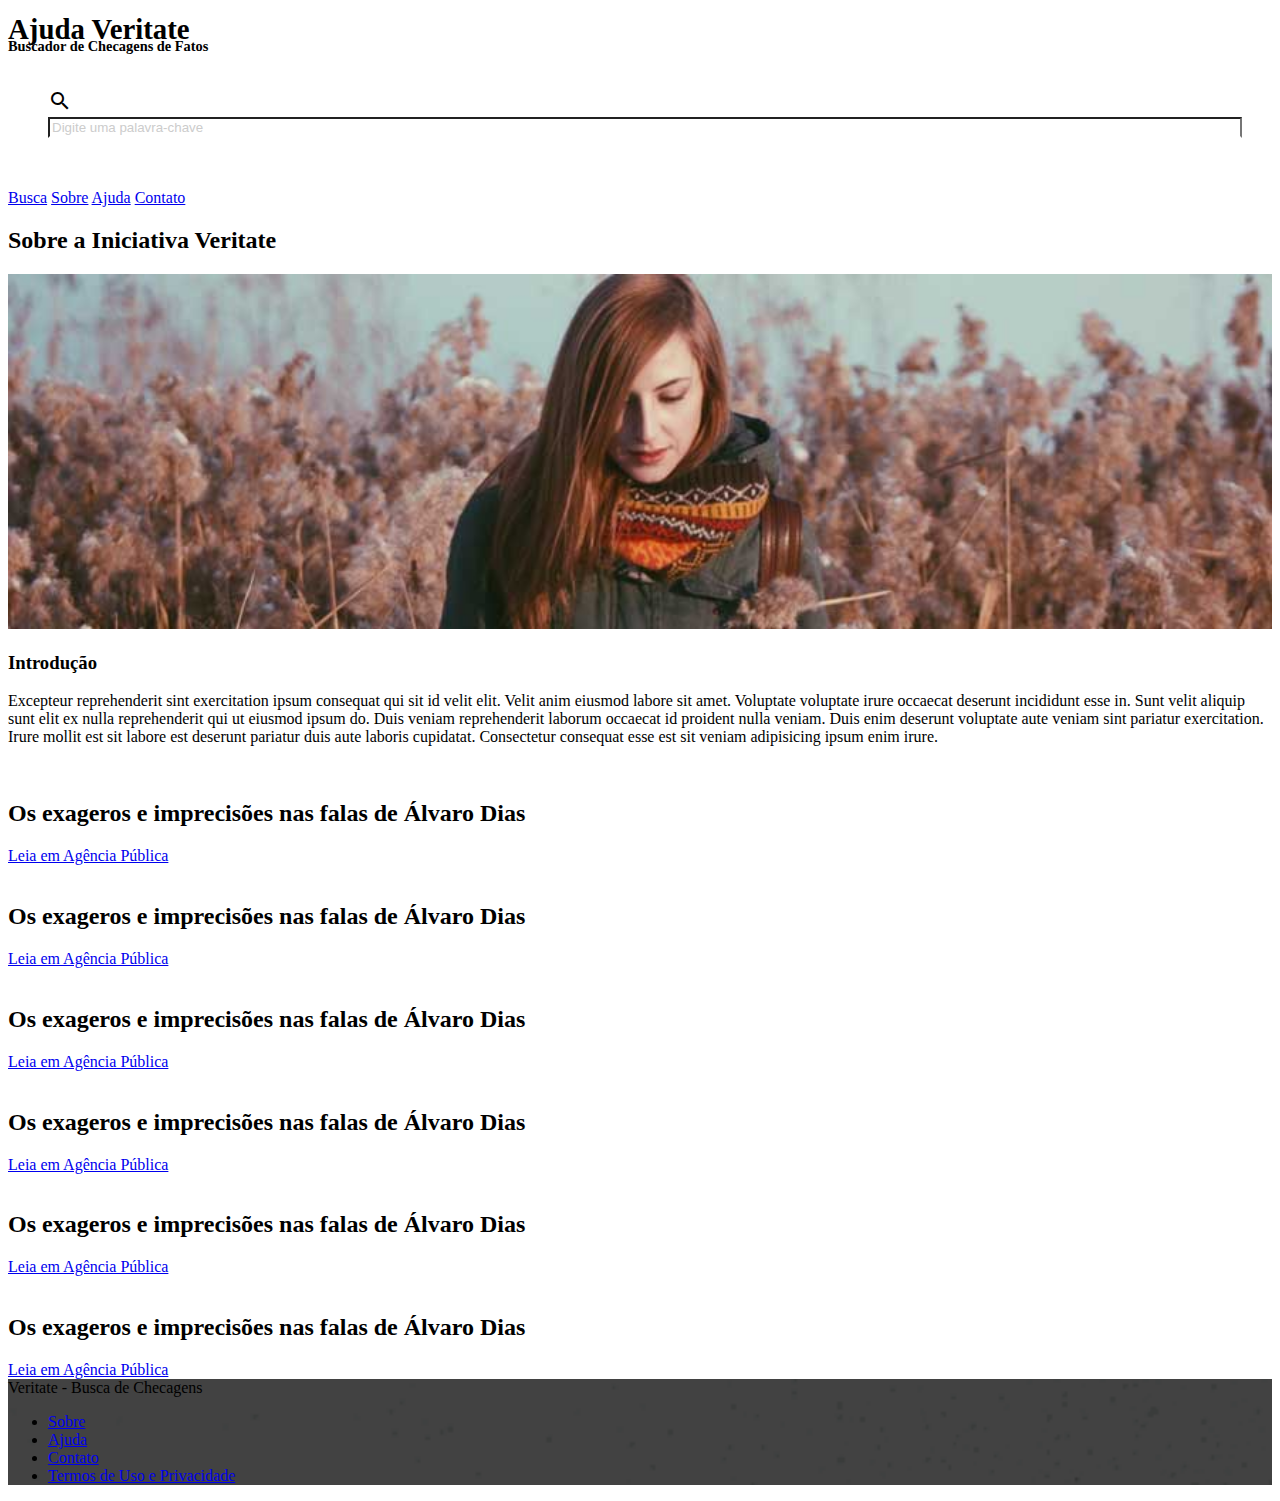
==== ajuda.html @ 4388f59d "## 0.1.0 - [2018-05-07] WIP" ====
<!doctype html>
<!--
  Veritate Fact Check Search
  Copyright 2018 Celso Bessa. All rights reserved.

  Licensed under the Apache License, Version 2.0 (the "License");
  you may not use this file except in compliance with the License.
  You may obtain a copy of the License at

      https://www.apache.org/licenses/LICENSE-2.0

  Unless required by applicable law or agreed to in writing, software
  distributed under the License is distributed on an "AS IS" BASIS,
  WITHOUT WARRANTIES OR CONDITIONS OF ANY KIND, either express or implied.
  See the License for the specific language governing permissions and
  limitations under the License
-->
<html lang="en">
  <head>
    <meta charset="utf-8">
    <meta http-equiv="X-UA-Compatible" content="IE=edge">
    <meta name="description" content="A search interface for fact checking articles using Veritate Initiative Public Index and API">
    <meta name="viewport" content="width=device-width, initial-scale=1.0, minimum-scale=1.0">
    <title>Ajuda Veritate - Busca de Checagens de Fato</title>

    <!-- Add to homescreen for Chrome on Android -->
    <meta name="mobile-web-app-capable" content="yes">
    <link rel="icon" sizes="192x192" href="images/android-desktop.png">

    <!-- Add to homescreen for Safari on iOS -->
    <meta name="apple-mobile-web-app-capable" content="yes">
    <meta name="apple-mobile-web-app-status-bar-style" content="black">
    <meta name="apple-mobile-web-app-title" content="Veritate Fact Check Search">
    <link rel="apple-touch-icon-precomposed" href="images/ios-desktop.png">

    <!-- Tile icon for Win8 (144x144 + tile color) -->
    <meta name="msapplication-TileImage" content="images/touch/ms-touch-icon-144x144-precomposed.png">
    <meta name="msapplication-TileColor" content="#3372DF">

    <link rel="shortcut icon" href="images/favicon.png">

    <link rel="stylesheet" href="https://fonts.googleapis.com/css?family=Roboto:regular,bold,italic,thin,light,bolditalic,black,medium&amp;lang=en">
    <link rel="stylesheet" href="https://fonts.googleapis.com/icon?family=Material+Icons">
    <link rel="stylesheet" href="https://code.getmdl.io/1.3.0/material.deep_purple-indigo.min.css">
    <link rel="stylesheet" href="styles.css">
    <style>
    #view-source {
      position: fixed;
      display: block;
      right: 0;
      bottom: 0;
      margin-right: 40px;
      margin-bottom: 40px;
      z-index: 900;
    }
    </style>
  </head>
  <body>
    <div class="mdl-layout mdl-js-layout mdl-layout--fixed-header">
        <header class="mdl-layout__header">
          <div class="mdl-layout__header-row">
            <!-- Title -->
            <h1 class="mdl-layout__title main-title">Ajuda Veritate <small>Buscador de Checagens de Fatos</small>
            </h1>
            <!-- Add spacer, to align navigation to the right -->
            <div class="mdl-layout-spacer"></div>
            <!-- Navigation -->
            <div class="mdl-layout--large-screen-only">
              <nav class="mdl-navigation">
                <a class="mdl-navigation__link is-active" href="index.html">Busca</a>
                <a class="mdl-navigation__link" href="sobre.html">Sobre</a>
                <a class="mdl-navigation__link" href="ajuda.html">Ajuda</a>
                <a class="mdl-navigation__link" href="contato.html">Contato</a>
              </nav>
            </div>
          </div>
          <div class="mdl-layout__header-row portfolio-logo-row">
            <form action="#">
              <label class="mdl-button mdl-js-button mdl-button--icon" for="search">
                <i class="material-icons">search</i>
              </label>
              <div class="mdl-textfield mdl-js-textfield mdl-textfield--floating-label" id="search-wrapper">
                <input class="mdl-textfield__input" type="text" id="search" placeholder="Digite uma palavra-chave" aria-placeholder="digite uma palavra-chave ou nome">
              </div>
            </form>
          </div>
        </header>
      <div class="mdl-layout__drawer mdl-layout--small-screen-only">
        <nav class="mdl-navigation mdl-typography--body-1-force-preferred-font">
          <a class="mdl-navigation__link is-active" href="index.html">Busca</a>
          <a class="mdl-navigation__link" href="sobre.html">Sobre</a>
          <a class="mdl-navigation__link" href="ajuda.html">Ajuda</a>
          <a class="mdl-navigation__link" href="contato.html">Contato</a>
        </nav>
      </div>
      <main class="mdl-layout__content">
        <div class="mdl-grid main-grid">

            <div class="mdl-cell mdl-cell--12-col mdl-card mdl-shadow--4dp">
                <div class="mdl-card__title">
                    <h2 class="mdl-card__title-text">Sobre a Iniciativa Veritate</h2>
                </div>
                <div class="mdl-card__media">
                    <img class="article-image" src=" images/about-header.jpg" border="0" alt="">
                </div>

                <div class="mdl-grid">
                    <div class="mdl-cell mdl-cell--12-col mdl-card__supporting-text">
                        <h3 class="mdl-typography--headline">Introdução</h3>
                        <p>
                            Excepteur reprehenderit sint exercitation ipsum consequat qui sit id velit elit. Velit anim eiusmod labore sit amet. Voluptate voluptate irure occaecat deserunt incididunt esse in. Sunt velit aliquip sunt elit ex nulla reprehenderit qui ut eiusmod ipsum do. Duis veniam reprehenderit laborum occaecat id proident nulla veniam. Duis enim deserunt voluptate aute veniam sint pariatur exercitation. Irure mollit est sit labore est deserunt pariatur duis aute laboris cupidatat. Consectetur consequat esse est sit veniam adipisicing ipsum enim irure.
                        </p>
                    </div>
                </div>
            </div>
          <div class="mdl-cell mdl-card mdl-shadow--4dp portfolio-card">
            <div class="mdl-card__media">
              <img class="article-image" src="https://veritatecrawler.wowperations.com.br/wp-content/uploads/2018/05/truco-os-exageros-e-imprecisoes-nas-falas-de-alvaro-dias-256x256.jpg" border="0" alt="">
            </div>
            <div class="mdl-card__title">
              <h2 class="mdl-card__title-text">Os exageros e imprecisões nas falas de Álvaro Dias</h2>
            </div>
            <!--<div class="mdl-card__supporting-text">
              <p>Pré-candidato do Podemos citou dado falso sobre sua aprovação como governador e acertou parcela de brasileiros abaixo da linha de pobreza</p>
            </div>-->
            <div class="mdl-card__actions mdl-card--border">
              <a class="mdl-button mdl-button--colored mdl-js-button mdl-js-ripple-effect mdl-button--accent" href="portfolio-example01.html">Leia em Agência Pública</a>
            </div>
          </div>
          <div class="mdl-cell mdl-card mdl-shadow--4dp portfolio-card">
            <div class="mdl-card__media">
              <img class="article-image" src="https://veritatecrawler.wowperations.com.br/wp-content/uploads/2018/05/truco-os-exageros-e-imprecisoes-nas-falas-de-alvaro-dias-256x256.jpg" border="0" alt="">
            </div>
            <div class="mdl-card__title">
              <h2 class="mdl-card__title-text">Os exageros e imprecisões nas falas de Álvaro Dias</h2>
            </div>
            <!--<div class="mdl-card__supporting-text">
              <p>Pré-candidato do Podemos citou dado falso sobre sua aprovação como governador e acertou parcela de brasileiros abaixo da linha de pobreza</p>
            </div>-->
            <div class="mdl-card__actions mdl-card--border">
              <a class="mdl-button mdl-button--colored mdl-js-button mdl-js-ripple-effect mdl-button--accent" href="portfolio-example01.html">Leia em Agência Pública</a>
            </div>
          </div>
          <div class="mdl-cell mdl-card mdl-shadow--4dp portfolio-card">
            <div class="mdl-card__media">
              <img class="article-image" src="https://veritatecrawler.wowperations.com.br/wp-content/uploads/2018/05/truco-os-exageros-e-imprecisoes-nas-falas-de-alvaro-dias-256x256.jpg" border="0" alt="">
            </div>
            <div class="mdl-card__title">
              <h2 class="mdl-card__title-text">Os exageros e imprecisões nas falas de Álvaro Dias</h2>
            </div>
            <!--<div class="mdl-card__supporting-text">
              <p>Pré-candidato do Podemos citou dado falso sobre sua aprovação como governador e acertou parcela de brasileiros abaixo da linha de pobreza</p>
            </div>-->
            <div class="mdl-card__actions mdl-card--border">
              <a class="mdl-button mdl-button--colored mdl-js-button mdl-js-ripple-effect mdl-button--accent" href="portfolio-example01.html">Leia em Agência Pública</a>
            </div>
          </div>
          <div class="mdl-cell mdl-card mdl-shadow--4dp portfolio-card">
            <div class="mdl-card__media">
              <img class="article-image" src="https://veritatecrawler.wowperations.com.br/wp-content/uploads/2018/05/truco-os-exageros-e-imprecisoes-nas-falas-de-alvaro-dias-256x256.jpg" border="0" alt="">
            </div>
            <div class="mdl-card__title">
              <h2 class="mdl-card__title-text">Os exageros e imprecisões nas falas de Álvaro Dias</h2>
            </div>
            <!--<div class="mdl-card__supporting-text">
              <p>Pré-candidato do Podemos citou dado falso sobre sua aprovação como governador e acertou parcela de brasileiros abaixo da linha de pobreza</p>
            </div>-->
            <div class="mdl-card__actions mdl-card--border">
              <a class="mdl-button mdl-button--colored mdl-js-button mdl-js-ripple-effect mdl-button--accent" href="portfolio-example01.html">Leia em Agência Pública</a>
            </div>
          </div>
          <div class="mdl-cell mdl-card mdl-shadow--4dp portfolio-card">
            <div class="mdl-card__media">
              <img class="article-image" src="https://veritatecrawler.wowperations.com.br/wp-content/uploads/2018/05/truco-os-exageros-e-imprecisoes-nas-falas-de-alvaro-dias-256x256.jpg" border="0" alt="">
            </div>
            <div class="mdl-card__title">
              <h2 class="mdl-card__title-text">Os exageros e imprecisões nas falas de Álvaro Dias</h2>
            </div>
            <!--<div class="mdl-card__supporting-text">
              <p>Pré-candidato do Podemos citou dado falso sobre sua aprovação como governador e acertou parcela de brasileiros abaixo da linha de pobreza</p>
            </div>-->
            <div class="mdl-card__actions mdl-card--border">
              <a class="mdl-button mdl-button--colored mdl-js-button mdl-js-ripple-effect mdl-button--accent" href="portfolio-example01.html">Leia em Agência Pública</a>
            </div>
          </div>
          <div class="mdl-cell mdl-card mdl-shadow--4dp portfolio-card">
            <div class="mdl-card__media">
              <img class="article-image" src="https://veritatecrawler.wowperations.com.br/wp-content/uploads/2018/05/truco-os-exageros-e-imprecisoes-nas-falas-de-alvaro-dias-256x256.jpg" border="0" alt="">
            </div>
            <div class="mdl-card__title">
              <h2 class="mdl-card__title-text">Os exageros e imprecisões nas falas de Álvaro Dias</h2>
            </div>
            <!--<div class="mdl-card__supporting-text">
              <p>Pré-candidato do Podemos citou dado falso sobre sua aprovação como governador e acertou parcela de brasileiros abaixo da linha de pobreza</p>
            </div>-->
            <div class="mdl-card__actions mdl-card--border">
              <a class="mdl-button mdl-button--colored mdl-js-button mdl-js-ripple-effect mdl-button--accent" href="portfolio-example01.html">Leia em Agência Pública</a>
            </div>
          </div>
        </div>
        <footer class="mdl-mini-footer">
          <div class="mdl-mini-footer__left-section">
            <div class="mdl-logo">Veritate - Busca de Checagens</div>
          </div>
          <div class="mdl-mini-footer__right-section">
            <ul class="mdl-mini-footer__link-list">
              <li>
                <a href="sobre.html">Sobre</a>
              </li>
              <li>
                <a href="ajuda.html">Ajuda</a>
              </li>
              <li>
                <a href="contato.html">Contato</a>
              </li>
              <li>
                <a href="termos.html">Termos de Uso e Privacidade</a>
              </li>
            </ul>
          </div>
        </footer>
      </main>
    </div>
    <script src="https://code.getmdl.io/1.3.0/material.min.js"></script>
  </body>
</html>
---- styles.css ----
.portfolio-header {
  position: relative;
  background-image: url(images/header-bg.jpg);
}

.portfolio-header .mdl-layout__header-row {
  padding: 0;
  -webkit-justify-content: center;
      -ms-flex-pack: center;
          justify-content: center;
}

.mdl-layout__title {
  font-size: 24px;
  font-size: 1.8rem;
  line-height: 0.75;
  width: 98%;
  width: calc(100% - 48px);
}

.main-title small {
  font-size: .5em;
  display: block;
}

.is-compact .mdl-layout__title span {
  display: none;
}

.portfolio-logo-row form {
  width: 100%;
}

.mdl-layout__header-row .mdl-navigation__link {
  color: #fff;
}

#search-wrapper {
  width: 95%;
  width: calc(100% - 38px);
}

#search {
  width: 100%;
  border-bottom: 2px solid rgba(255,255,255, 0.5);
}

#search::placeholder { /* Chrome, Firefox, Opera, Safari 10.1+ */
    color: #ccc;
    opacity: 1; /* Firefox */
}

#search::-ms-input-placeholder { /* Internet Explorer 10-11 */
    color: #ccc;
}

#search::-ms-input-placeholder { /* Microsoft Edge */
    color: #ccc;
}

.portfolio-logo-row {
  min-height: 100px;
  padding-left: 40px;
}

.is-compact .portfolio-logo-row {
  min-height: auto;
}

.portfolio-logo {
  background: url(images/logo.png) 50% no-repeat;
  background-size: cover;
  height: 150px;
  width: 150px;
  margin: auto auto 10px;
}

.is-compact .portfolio-logo {
  height: 50px;
  width: 50px;
  margin-top: 7px;
}

.portfolio-navigation-row {
  background-color: rgba(0, 0, 0, 0.08);
  text-transform: uppercase;
  height: 45px;
}

.portfolio-navigation-row  .mdl-navigation {
  text-align: center;
  max-width: 900px;
  width: 100%;
}

.portfolio-navigation-row .mdl-navigation__link {
  -webkit-flex: 1;
      -ms-flex: 1;
          flex: 1;
  line-height: 42px;
}

.portfolio-header .mdl-layout__drawer-button {
    background-color: rgba(197, 197, 197, 0.44);
}

.portfolio-navigation-row .is-active {
  position: relative;
  font-weight: bold;
}

.portfolio-navigation-row .is-active:after {
  content: "";
  width: 70%;
  height: 2px;
  display: block;
  position: absolute;
  bottom: 0;
  left: 0;
  background-color: rgb(255,64,129);
  left: 15%;
}

.portfolio-card .mdl-card__title {
  padding-bottom: 0;
}

.portfolio-blog-card-full-bg {
  background: url(images/example-blog03.jpg) center / cover;
}

.portfolio-blog-card-event-bg {
  background: url(images/example-blog05.jpg) center / cover;
}

.portfolio-blog-card-strip-bg {
  background: url(images/example-blog06.jpg) center / cover;
}

.portfolio-blog-card-compact .mdl-card__title {
  padding-bottom: 0;
}

.portfolio-blog-card-bg > .mdl-card__actions {
  height: 52px;
  padding: 16px;
  background: rgba(0, 0, 0, 0.2);
}

img.article-image {
  width: 100%;
  height: auto;
}

.portfolio-max-width {
  max-width: 900px;
  margin: auto;
}

.portfolio-copy {
  max-width: 700px;
}

.no-padding {
  padding: 0;
}

.no-left-padding{
  padding-left: 0;
}

.no-bottom-padding {
  padding-bottom: 0;
}

.padding-top {
  padding: 10px 0 0;
}

.portfolio-share-btn {
  position: relative;
  float: right;
  top: -4px;
}

.demo-card-event > .mdl-card__actions {
    -webkit-align-items: center;
        -ms-flex-align: center;
            align-items: center;
    box-sizing: border-box;
    display: -webkit-flex;
    display: -ms-flexbox;
    display: flex;
}

.portfolio-contact .mdl-textfield {
  width: 100%;
}

.portfolio-contact form {
  max-width: 550px;
  margin: auto;
}

footer {
  background-image: url(images/footer-background.png);
  background-size: cover;
}

@media screen and (max-width: 1024px) {

  .portfolio-logo-row {
    min-height: 40px;
    padding-left: 16px;
  }
  .main-title {
    text-align: center;
  }

}

@media screen and (min-width: 1024px) {
  .main-title {
    width: initial;
  }
}
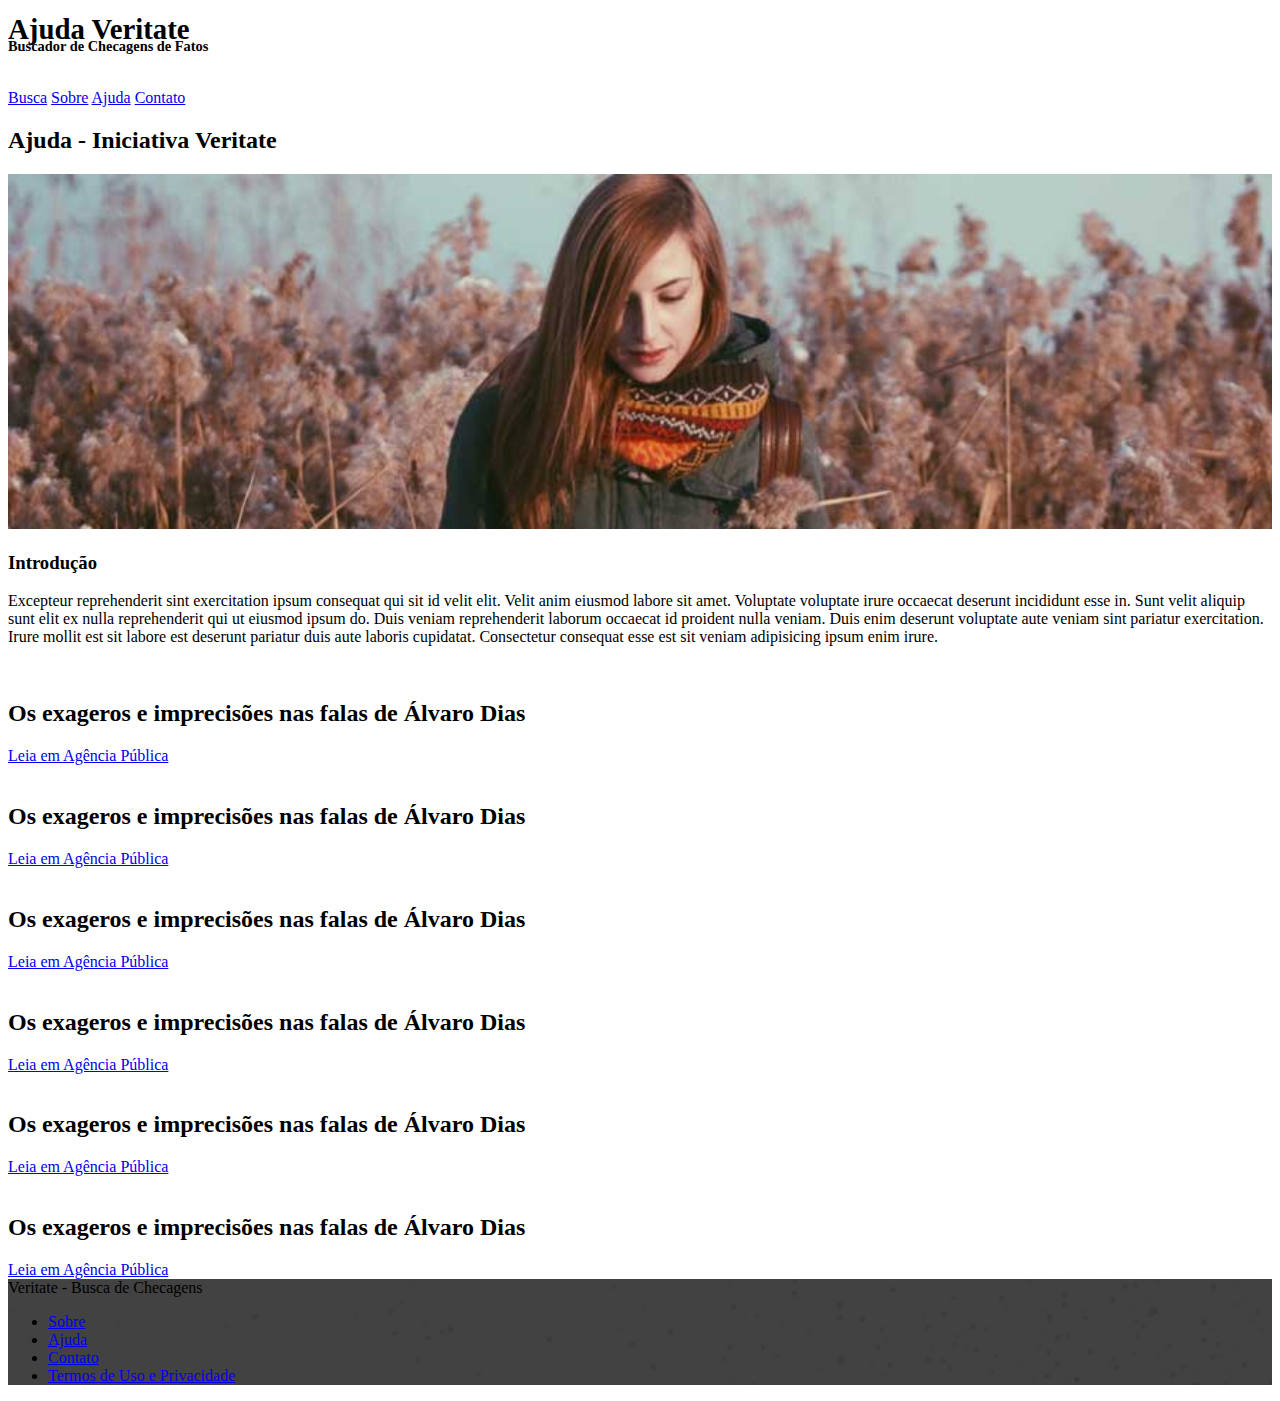
==== commit d9f46dcc: "- Style Tweaks - moved stylesheets and JS to their own folders - improved search - initial algolia i" ====
--- a/ajuda.html
+++ b/ajuda.html
@@ -74,16 +74,6 @@
               </nav>
             </div>
           </div>
-          <div class="mdl-layout__header-row portfolio-logo-row">
-            <form action="#">
-              <label class="mdl-button mdl-js-button mdl-button--icon" for="search">
-                <i class="material-icons">search</i>
-              </label>
-              <div class="mdl-textfield mdl-js-textfield mdl-textfield--floating-label" id="search-wrapper">
-                <input class="mdl-textfield__input" type="text" id="search" placeholder="Digite uma palavra-chave" aria-placeholder="digite uma palavra-chave ou nome">
-              </div>
-            </form>
-          </div>
         </header>
       <div class="mdl-layout__drawer mdl-layout--small-screen-only">
         <nav class="mdl-navigation mdl-typography--body-1-force-preferred-font">
@@ -98,7 +88,7 @@
 
             <div class="mdl-cell mdl-cell--12-col mdl-card mdl-shadow--4dp">
                 <div class="mdl-card__title">
-                    <h2 class="mdl-card__title-text">Sobre a Iniciativa Veritate</h2>
+                    <h2 class="mdl-card__title-text">Ajuda - Iniciativa Veritate</h2>
                 </div>
                 <div class="mdl-card__media">
                     <img class="article-image" src=" images/about-header.jpg" border="0" alt="">
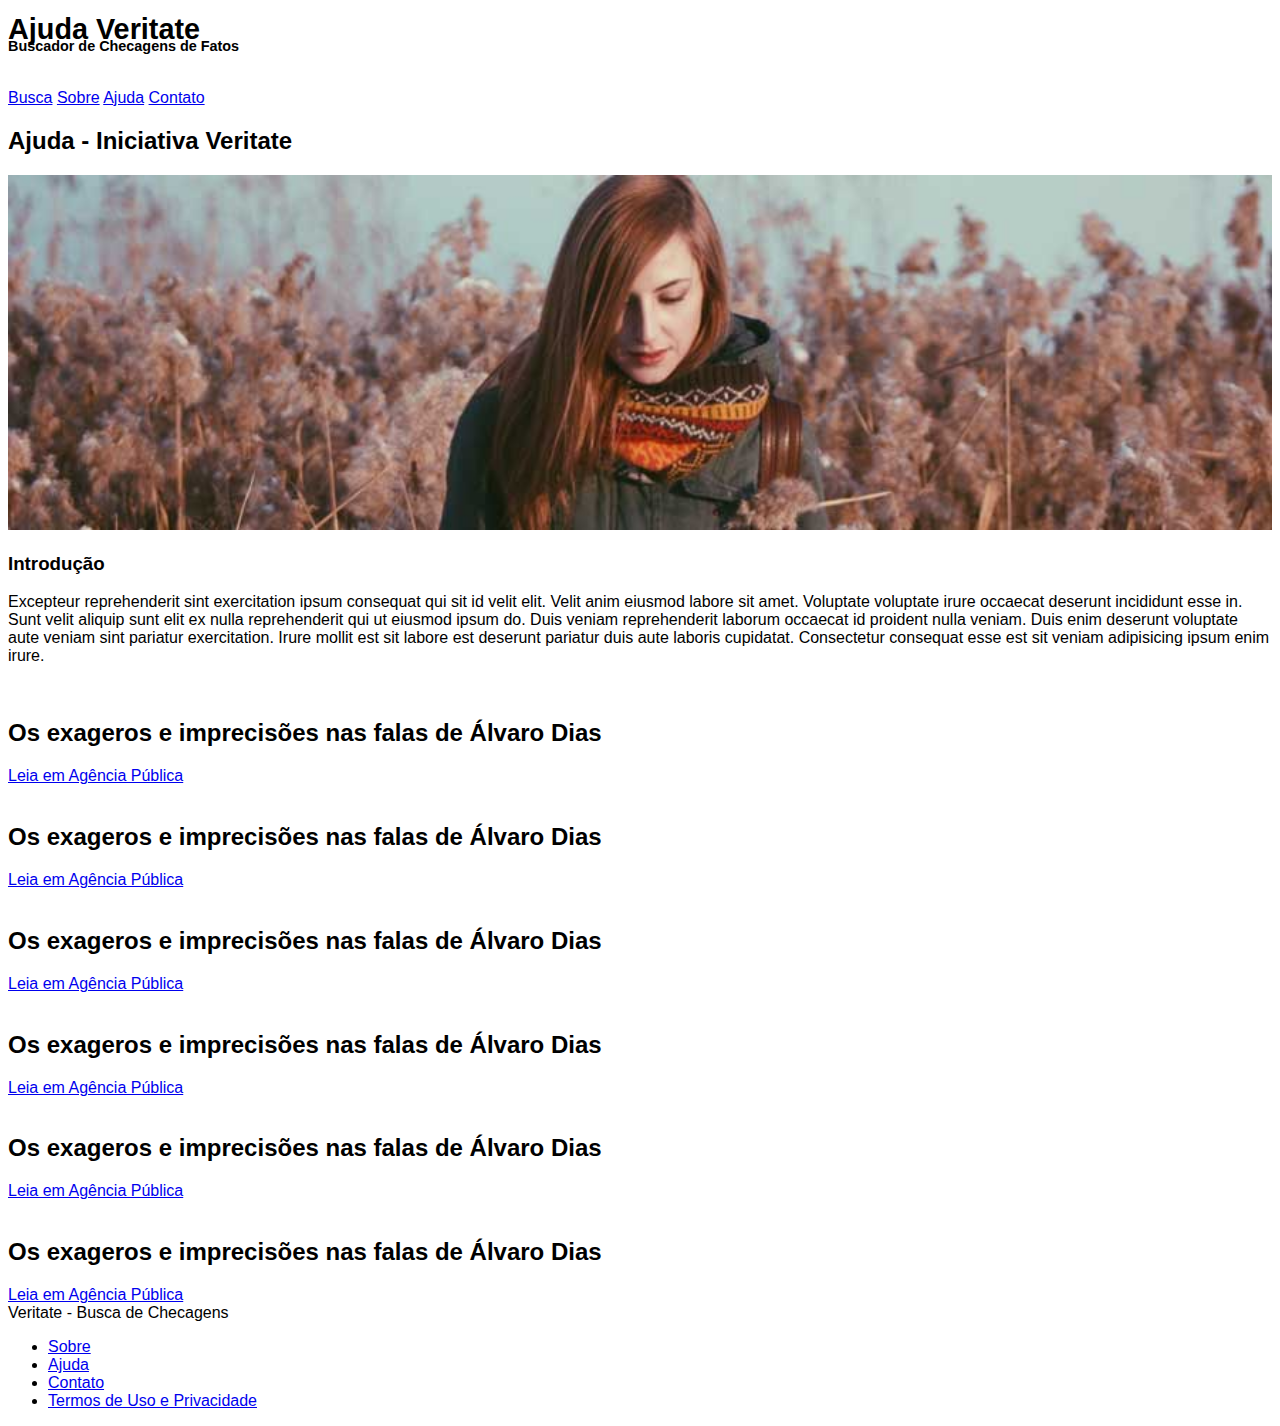
==== commit 72db41c7: "#wip20180508a" ====
--- a/ajuda.html
+++ b/ajuda.html
@@ -15,34 +15,40 @@
   See the License for the specific language governing permissions and
   limitations under the License
 -->
-<html lang="en">
+<html lang="pt-br">
   <head>
     <meta charset="utf-8">
     <meta http-equiv="X-UA-Compatible" content="IE=edge">
-    <meta name="description" content="A search interface for fact checking articles using Veritate Initiative Public Index and API">
+    <meta name="description" content="Ajuda sobre a busca da Iniciativa Veritate, uma API e ferramenta de busca de checagem de fatos para notícias e política brasileiras.">
     <meta name="viewport" content="width=device-width, initial-scale=1.0, minimum-scale=1.0">
     <title>Ajuda Veritate - Busca de Checagens de Fato</title>
 
     <!-- Add to homescreen for Chrome on Android -->
     <meta name="mobile-web-app-capable" content="yes">
-    <link rel="icon" sizes="192x192" href="images/android-desktop.png">
+    <link rel="apple-touch-icon" sizes="180x180" href="images/favicon/apple-touch-icon.png">
+    <link rel="icon" type="image/png" sizes="32x32" href="images/favicon/favicon-32x32.png">
+    <link rel="icon" type="image/png" sizes="16x16" href="images/favicon/favicon-16x16.png">
+    <link rel="manifest" href="/site.webmanifest">
+    <link rel="mask-icon" href="images/favicon/safari-pinned-tab.svg" color="#603cba">
+    <meta name="msapplication-TileColor" content="#603cba">
+    <meta name="theme-color" content="#603cba">
+    <link rel="icon" sizes="192x192" href="images/favicon/android-chrome-192x192.png">
 
     <!-- Add to homescreen for Safari on iOS -->
     <meta name="apple-mobile-web-app-capable" content="yes">
-    <meta name="apple-mobile-web-app-status-bar-style" content="black">
+    <meta name="apple-mobile-web-app-status-bar-style" content="#603cba">
     <meta name="apple-mobile-web-app-title" content="Veritate Fact Check Search">
-    <link rel="apple-touch-icon-precomposed" href="images/ios-desktop.png">
+    <link rel="apple-touch-icon-precomposed" href="images/favicon/apple-touch-icon-precomposed.png">
 
     <!-- Tile icon for Win8 (144x144 + tile color) -->
-    <meta name="msapplication-TileImage" content="images/touch/ms-touch-icon-144x144-precomposed.png">
+    <meta name="msapplication-TileImage" content="images/favicon/apple-touch-icon-152x152.png">
     <meta name="msapplication-TileColor" content="#3372DF">
 
-    <link rel="shortcut icon" href="images/favicon.png">
-
-    <link rel="stylesheet" href="https://fonts.googleapis.com/css?family=Roboto:regular,bold,italic,thin,light,bolditalic,black,medium&amp;lang=en">
+    <link rel="shortcut icon" href="images/favicon/favicon.ico">
+
     <link rel="stylesheet" href="https://fonts.googleapis.com/icon?family=Material+Icons">
     <link rel="stylesheet" href="https://code.getmdl.io/1.3.0/material.deep_purple-indigo.min.css">
-    <link rel="stylesheet" href="styles.css">
+    <link rel="stylesheet" href="styles/styles.css">
     <style>
     #view-source {
       position: fixed;
@@ -211,6 +217,24 @@
         </footer>
       </main>
     </div>
+      <!-- Google Webfont Loader Starts (when not using autoptimize)
+      	-->
+      <script type="text/javascript">
+        WebFontConfig = {
+          google: { families: ['Roboto+Slab:400:latin','Roboto:400:latin'] }
+        };
+        (function () {
+          var wf = document.createElement('script');
+          wf.src = ('https:' == document.location.protocol ? 'https' : 'http') +
+            '://ajax.googleapis.com/ajax/libs/webfont/1/webfont.js';
+          wf.type = 'text/javascript';
+          wf.async = 'true';
+          var s = document.getElementsByTagName('script')[0];
+          s.parentNode.insertBefore(wf, s);
+        })();
+      </script>
+      <!-- Google Webfont Loader Ends (when not using autoptimize)
+      	-->
     <script src="https://code.getmdl.io/1.3.0/material.min.js"></script>
   </body>
 </html>
--- a/styles/styles.css
+++ b/styles/styles.css
@@ -0,0 +1,310 @@
+body {
+  font-family: "Roboto","Helvetica","Arial",sans-serif;
+}
+.portfolio-header {
+  position: relative;
+  background-image: url(images/header-bg.jpg);
+}
+
+.portfolio-header .mdl-layout__header-row {
+  padding: 0;
+  -webkit-justify-content: center;
+      -ms-flex-pack: center;
+          justify-content: center;
+}
+
+.main-title {
+  font-size: 24px;
+  font-size: 1.8rem;
+  line-height: 0.75;
+  width: 98%;
+  width: calc(100% - 48px);
+  font-family: "Roboto Slab","Roboto","Helvetica","Arial",sans-serif;
+}
+.main-title small {
+  font-size: .5em;
+  display: block;
+}
+
+.is-compact .mdl-layout__title span {
+  display: none;
+}
+
+.mdl-layout__header-row .mdl-navigation__link {
+  color: #fff;
+}
+
+#search-wrapper {
+  width: 95%;
+  width: calc(100% - 38px);
+}
+
+#search {
+  width: 100%;
+  border-bottom: 2px solid rgba(255,255,255, 0.5);
+}
+
+#search::placeholder { /* Chrome, Firefox, Opera, Safari 10.1+ */
+    color: #ccc;
+    opacity: 1; /* Firefox */
+}
+
+#search::-ms-input-placeholder { /* Internet Explorer 10-11 */
+    color: #ccc;
+}
+
+#search::-ms-input-placeholder { /* Microsoft Edge */
+    color: #ccc;
+}
+
+/* ALGOLIA */
+#search-box{
+  width: 95%;
+  width: calc(100% - 38px);
+}
+.ais-search-box {
+  width: 100%;
+}
+.ais-search-box--input {
+    border: none;
+    border-bottom: 2px solid rgba(255,255,255, 0.75);
+    display: block;
+    font-size: 16px;
+    font-family: "Helvetica","Arial",sans-serif;
+    margin: 0;
+    padding: 4px 0;
+    width: 100%;
+    background: 0 0;
+    text-align: left;
+    color: inherit;
+}
+
+.ais-search-box--input::placeholder { /* Chrome, Firefox, Opera, Safari 10.1+ */
+    color: #ccc;
+    opacity: 1; /* Firefox */
+}
+
+.ais-search-box--input::-ms-input-placeholder { /* Internet Explorer 10-11 */
+    color: #ccc;
+}
+
+.ais-search-box--input::-ms-input-placeholder { /* Microsoft Edge */
+    color: #ccc;
+}
+
+.ais-search-box--reset-wrapper {
+  display: block;
+}
+
+.ais-search-box--reset {
+    cursor: pointer;
+    top: 5px;
+    right: 5px;
+    margin: 0;
+    border: 0;
+    padding: 0;
+}
+.ais-search-box--reset svg {
+    display: block;
+    width: 12px;
+    height: 12px;
+}
+
+#hits .mdl-card__title-text {
+  font-size: 21px;
+  font-size: 1.5rem;
+}
+
+.ais-hits--item .mdl-card__title-text a {
+    color: #000;
+    text-decoration: none;
+}
+.ais-hits--item .mdl-card__title-text a:hover {
+    color: #663ab7;
+}
+
+#pagination>div {
+    display: block;
+    margin: 0 auto;
+}
+.ais-pagination {
+    -webkit-padding-start: 0;
+}
+.ais-pagination--item {
+    padding-left: 0;
+    padding-right: 0;
+    margin-left: 8px;
+    font-size: 18px;
+}
+.ais-pagination--item a {
+    display: block;
+    text-decoration: none;
+}
+.ais-pagination--item__previous a,
+.ais-pagination--item__next a{
+  color:#fff;
+}
+.ais-pagination--item.disabled {
+    background-color: rgba(0,0,0,.12);
+    color: rgba(0,0,0,.26);
+    box-shadow: none;
+    cursor: default;
+}
+.disabled.mdl-button--raised.mdl-button--colored:hover {
+    background-color: rgba(0,0,0,.12);
+}
+/* END ALGOLIA */
+
+.search .mdl-layout__content{
+  background-color: #eee;
+}
+
+.portfolio-navigation-row {
+  background-color: rgba(0, 0, 0, 0.08);
+  text-transform: uppercase;
+  height: 45px;
+}
+
+.portfolio-navigation-row  .mdl-navigation {
+  text-align: center;
+  max-width: 900px;
+  width: 100%;
+}
+
+.portfolio-navigation-row .mdl-navigation__link {
+  -webkit-flex: 1;
+      -ms-flex: 1;
+          flex: 1;
+  line-height: 42px;
+}
+
+.portfolio-header .mdl-layout__drawer-button {
+    background-color: rgba(197, 197, 197, 0.44);
+}
+
+.portfolio-navigation-row .is-active {
+  position: relative;
+  font-weight: bold;
+}
+
+.portfolio-navigation-row .is-active:after {
+  content: "";
+  width: 70%;
+  height: 2px;
+  display: block;
+  position: absolute;
+  bottom: 0;
+  left: 0;
+  background-color: rgb(255,64,129);
+  left: 15%;
+}
+
+.portfolio-card .mdl-card__title {
+  padding-bottom: 0;
+}
+
+.portfolio-blog-card-full-bg {
+  background: url(images/example-blog03.jpg) center / cover;
+}
+
+.portfolio-blog-card-event-bg {
+  background: url(images/example-blog05.jpg) center / cover;
+}
+
+.portfolio-blog-card-strip-bg {
+  background: url(images/example-blog06.jpg) center / cover;
+}
+
+.search .mdl-card__media {
+    border: 1px solid #999;
+    border-bottom-width: 2px;
+}
+
+.search .mdl-card.mdl-cell {
+    margin-bottom: 16px;
+}
+
+.portfolio-blog-card-bg > .mdl-card__actions {
+  height: 52px;
+  padding: 16px;
+  background: rgba(0, 0, 0, 0.2);
+}
+
+img.article-image {
+  width: 100%;
+  height: auto;
+}
+
+.portfolio-max-width {
+  max-width: 900px;
+  margin: auto;
+}
+
+.portfolio-copy {
+  max-width: 700px;
+}
+
+.no-padding {
+  padding: 0;
+}
+
+.no-left-padding{
+  padding-left: 0;
+}
+
+.no-bottom-padding {
+  padding-bottom: 0;
+}
+
+.padding-top {
+  padding: 10px 0 0;
+}
+
+.portfolio-share-btn {
+  position: relative;
+  float: right;
+  top: -4px;
+}
+
+.demo-card-event > .mdl-card__actions {
+    -webkit-align-items: center;
+        -ms-flex-align: center;
+            align-items: center;
+    box-sizing: border-box;
+    display: -webkit-flex;
+    display: -ms-flexbox;
+    display: flex;
+}
+
+.portfolio-contact .mdl-textfield {
+  width: 100%;
+}
+
+.portfolio-contact form {
+  max-width: 550px;
+  margin: auto;
+}
+
+@media screen and (max-width: 1024px) {
+
+  .portfolio-logo-row {
+    min-height: 40px;
+    padding-left: 16px;
+  }
+  .main-title {
+    text-align: center;
+  }
+
+}
+
+@media screen and (min-width: 480px) {
+  .search .mdl-card.mdl-cell {
+      margin-bottom: 24px;
+  }
+}
+
+@media screen and (min-width: 1024px) {
+  .main-title {
+    width: initial;
+  }
+}
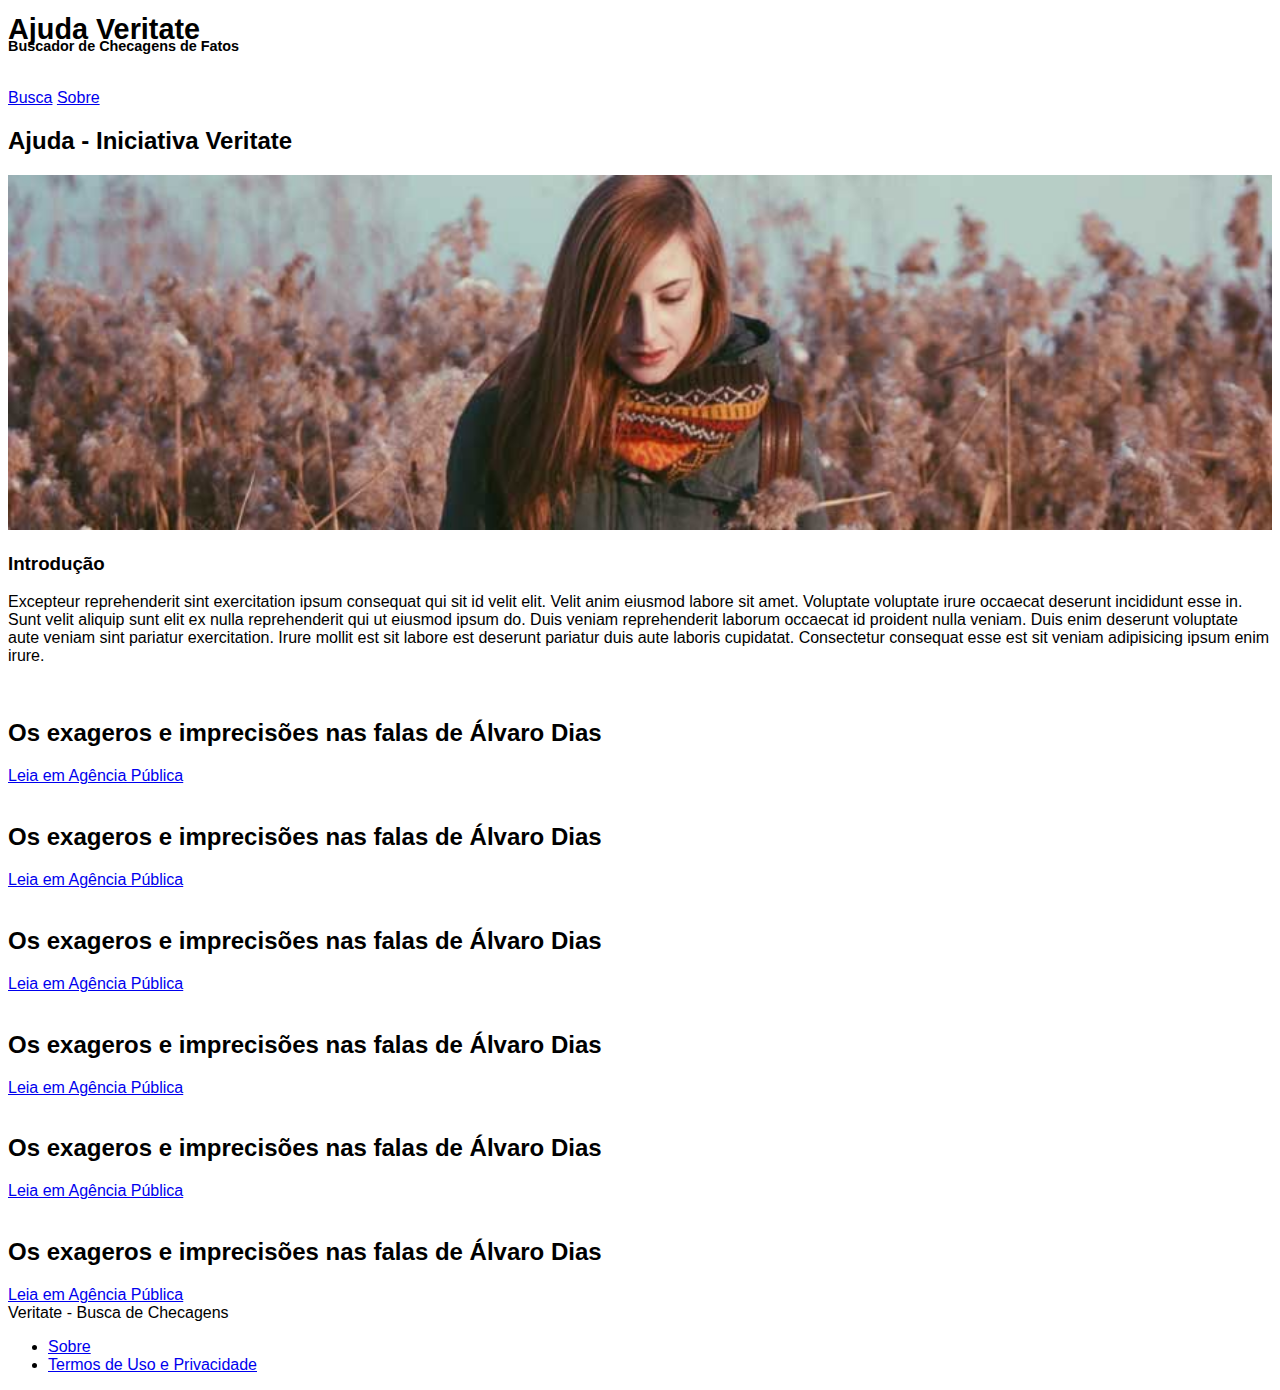
==== commit ed5b6e6a: "#20180510" ====
--- a/ajuda.html
+++ b/ajuda.html
@@ -73,20 +73,16 @@
             <!-- Navigation -->
             <div class="mdl-layout--large-screen-only">
               <nav class="mdl-navigation">
-                <a class="mdl-navigation__link is-active" href="index.html">Busca</a>
-                <a class="mdl-navigation__link" href="sobre.html">Sobre</a>
-                <a class="mdl-navigation__link" href="ajuda.html">Ajuda</a>
-                <a class="mdl-navigation__link" href="contato.html">Contato</a>
+                <a class="mdl-navigation__link" href="index.html">Busca</a>
+                <a class="mdl-navigation__link is-active" href="sobre.html">Sobre</a>
               </nav>
             </div>
           </div>
         </header>
       <div class="mdl-layout__drawer mdl-layout--small-screen-only">
         <nav class="mdl-navigation mdl-typography--body-1-force-preferred-font">
-          <a class="mdl-navigation__link is-active" href="index.html">Busca</a>
-          <a class="mdl-navigation__link" href="sobre.html">Sobre</a>
-          <a class="mdl-navigation__link" href="ajuda.html">Ajuda</a>
-          <a class="mdl-navigation__link" href="contato.html">Contato</a>
+          <a class="mdl-navigation__link" href="index.html">Busca</a>
+          <a class="mdl-navigation__link is-active" href="sobre.html">Sobre</a>
         </nav>
       </div>
       <main class="mdl-layout__content">
@@ -194,27 +190,27 @@
             </div>
           </div>
         </div>
-        <footer class="mdl-mini-footer">
-          <div class="mdl-mini-footer__left-section">
-            <div class="mdl-logo">Veritate - Busca de Checagens</div>
-          </div>
-          <div class="mdl-mini-footer__right-section">
-            <ul class="mdl-mini-footer__link-list">
-              <li>
-                <a href="sobre.html">Sobre</a>
-              </li>
-              <li>
-                <a href="ajuda.html">Ajuda</a>
-              </li>
-              <li>
-                <a href="contato.html">Contato</a>
-              </li>
-              <li>
-                <a href="termos.html">Termos de Uso e Privacidade</a>
-              </li>
-            </ul>
-          </div>
-        </footer>
+            <footer class="mdl-mini-footer">
+                <div class="mdl-mini-footer__left-section">
+                    <div class="mdl-logo">Veritate - Busca de Checagens</div>
+                </div>
+                <div class="mdl-mini-footer__right-section">
+                    <ul class="mdl-mini-footer__link-list">
+                        <li>
+                            <a href="sobre.html">Sobre</a>
+                        </li>
+                        <!--<li>
+                            <a href="ajuda.html">Ajuda</a>
+                        </li>
+                        <li>
+                            <a href="contato.html">Contato</a>
+                        </li>-->
+                        <li>
+                            <a href="termos.html">Termos de Uso e Privacidade</a>
+                        </li>
+                    </ul>
+                </div>
+            </footer>
       </main>
     </div>
       <!-- Google Webfont Loader Starts (when not using autoptimize)
--- a/styles/styles.css
+++ b/styles/styles.css
@@ -1,3 +1,12 @@
+/*
+Project: Veritate Fact Check Search
+Description: A search interface for fact checking articles using Veritate Initiative Public Index and API
+Version:     0.2.0
+Author:      Celso Bessa
+Author URI:  https://www.celsobessa.com.br
+License:     GPL-2.0+
+License URI: http://www.gnu.org/licenses/gpl-2.0.txt
+*/
 body {
   font-family: "Roboto","Helvetica","Arial",sans-serif;
 }
@@ -109,7 +118,9 @@
     width: 12px;
     height: 12px;
 }
-
+.mdl-card-wide {
+  width: 100%;
+}
 #hits .mdl-card__title-text {
   font-size: 21px;
   font-size: 1.5rem;
